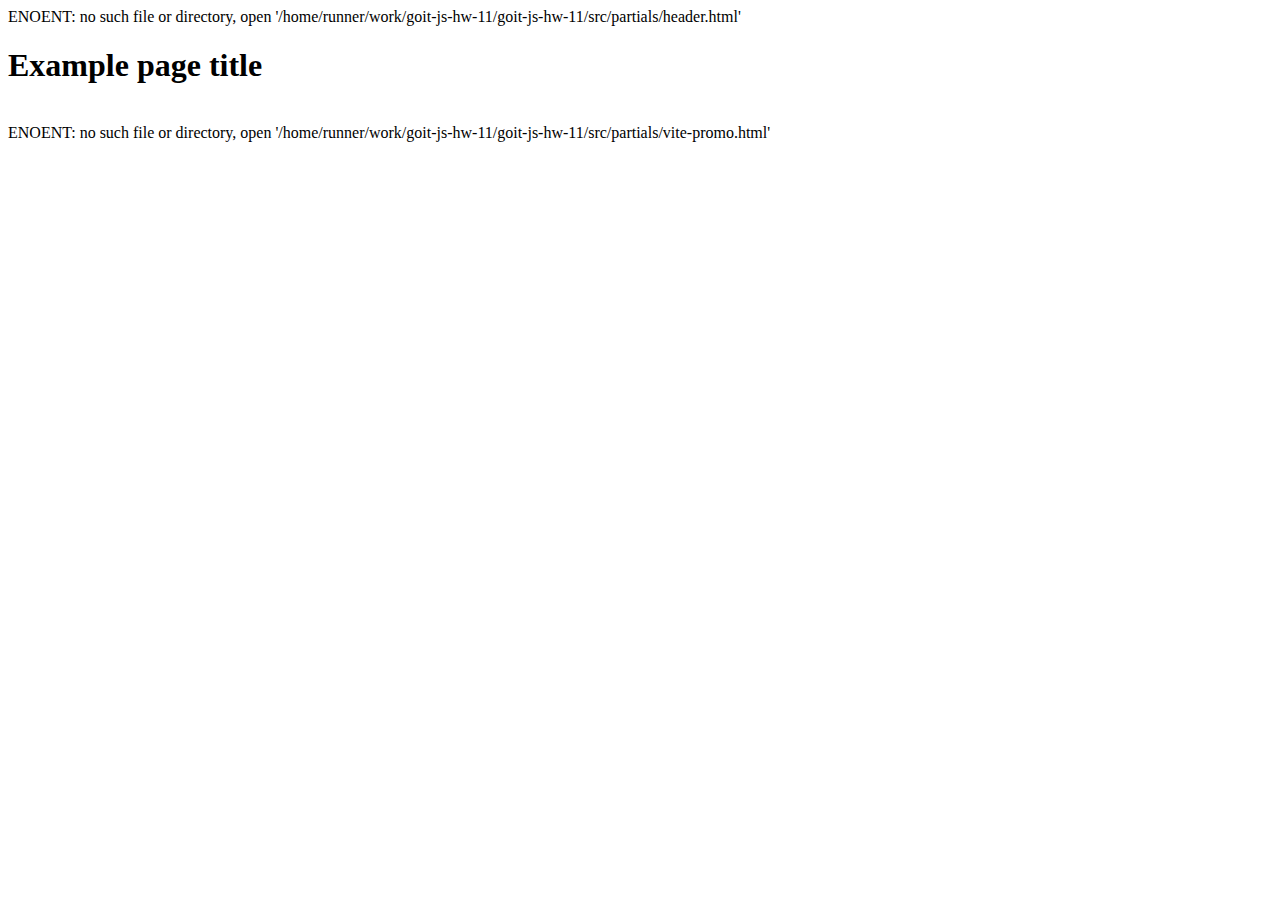
==== index.html @ 9d0269ab "Deploying to gh-pages from @ Horbatko/goit-js-hw-11@5c62fd64206f5294c7013238349017415e423ed2 🚀" ====
<!DOCTYPE html>
<html lang="en">
  <head>
    <meta charset="UTF-8" />
    <link rel="icon" type="image/svg+xml" href="/goit-js-hw-11/favicon.svg" />
    <meta name="viewport" content="width=device-width, initial-scale=1.0" />
    <title>Vanilla App Template</title>
    
    <script type="module" crossorigin src="/goit-js-hw-11/commonHelpers.js"></script>
    <link rel="stylesheet" href="/goit-js-hw-11/assets/index-10c40100.css">
  </head>
  <body>
    ENOENT: no such file or directory, open '/home/runner/work/goit-js-hw-11/goit-js-hw-11/src/partials/header.html'

    <section>
      <h1>Example page title</h1>
      <!-- Path to images as from index.html file -->
      <img src="/goit-js-hw-11/assets/javascript-8dac5379.svg" alt="" />
    </section>

    <!-- Loads the specified .html file -->
    ENOENT: no such file or directory, open '/home/runner/work/goit-js-hw-11/goit-js-hw-11/src/partials/vite-promo.html'

    
  </body>
</html>
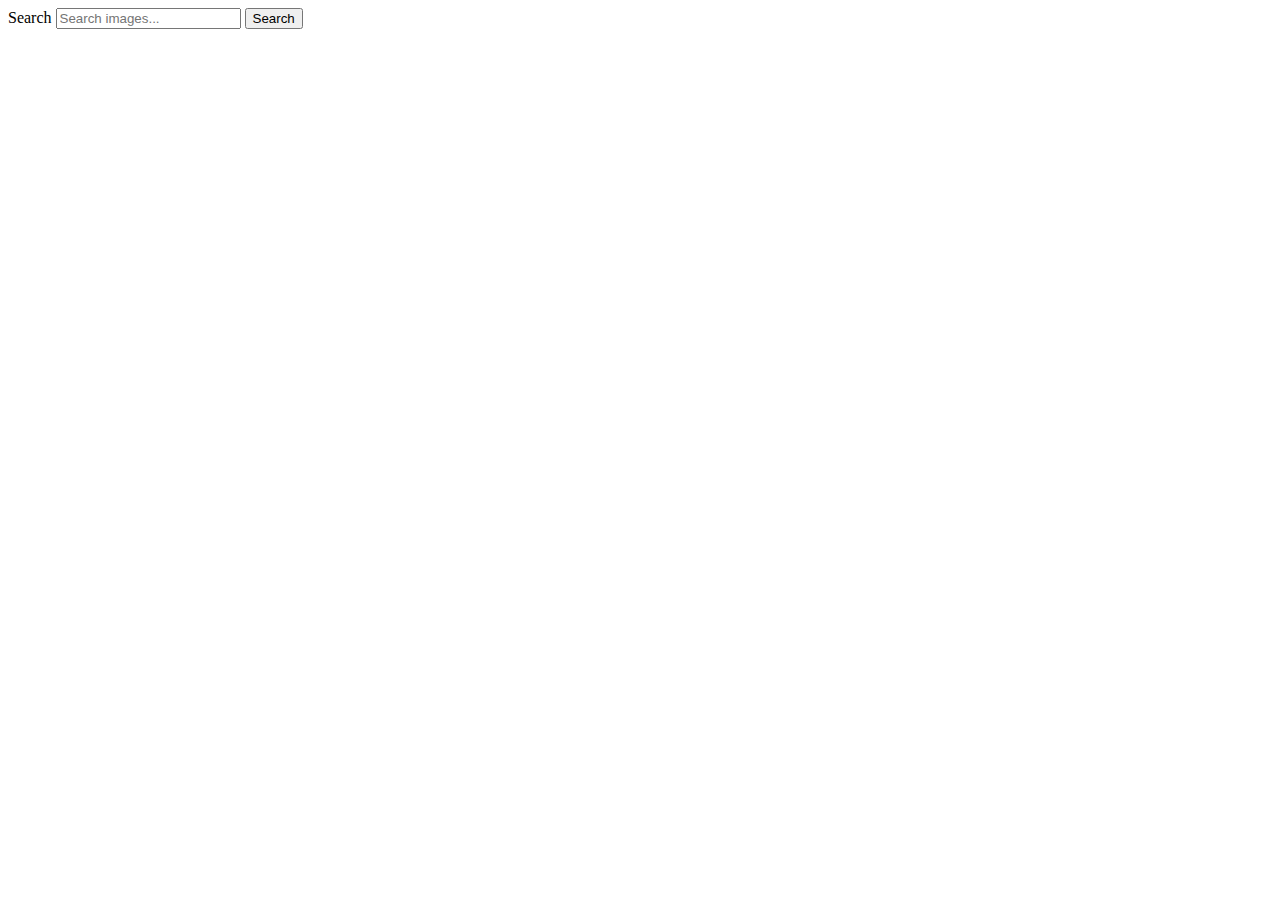
==== commit 8c67c654: "Deploying to gh-pages from @ Horbatko/goit-js-hw-11@094288a75648a859c95652bce509dcbeb2c5f8ff 🚀" ====
--- a/index.html
+++ b/index.html
@@ -4,23 +4,42 @@
     <meta charset="UTF-8" />
     <link rel="icon" type="image/svg+xml" href="/goit-js-hw-11/favicon.svg" />
     <meta name="viewport" content="width=device-width, initial-scale=1.0" />
-    <title>Vanilla App Template</title>
+    <title>goit-js-hw-11</title>
+    <link rel="preconnect" href="https://fonts.googleapis.com" />
+    <link rel="preconnect" href="https://fonts.gstatic.com" crossorigin />
+    <link
+      href="https://fonts.googleapis.com/css2?family=Montserrat:wght@400;500;600&display=swap"
+      rel="stylesheet"
+    />
     
     <script type="module" crossorigin src="/goit-js-hw-11/commonHelpers.js"></script>
-    <link rel="stylesheet" href="/goit-js-hw-11/assets/index-10c40100.css">
+    <link rel="modulepreload" crossorigin href="/goit-js-hw-11/assets/vendor-5b791d57.js">
+    <link rel="stylesheet" href="/goit-js-hw-11/assets/vendor-cf6910df.css">
+    <link rel="stylesheet" href="/goit-js-hw-11/assets/index-8d6bb296.css">
   </head>
   <body>
-    ENOENT: no such file or directory, open '/home/runner/work/goit-js-hw-11/goit-js-hw-11/src/partials/header.html'
+    <header></header>
 
-    <section>
-      <h1>Example page title</h1>
-      <!-- Path to images as from index.html file -->
-      <img src="/goit-js-hw-11/assets/javascript-8dac5379.svg" alt="" />
-    </section>
-
-    <!-- Loads the specified .html file -->
-    ENOENT: no such file or directory, open '/home/runner/work/goit-js-hw-11/goit-js-hw-11/src/partials/vite-promo.html'
-
+    <main>
+      <form class="search-form">
+        <label
+          class="input-label-search-form visually-hidden"
+          for="search-input"
+        >
+          Search
+        </label>
+        <input
+          class="search-input-form"
+          type="text"
+          name="search"
+          id="search-input"
+          placeholder="Search images..."
+        />
+        <button class="btn-search-form" type="submit">Search</button>
+      </form>
+      <div class="loader"></div>
+      <ul class="gallery"></ul>
+    </main>
     
   </body>
-</html>
+</html>